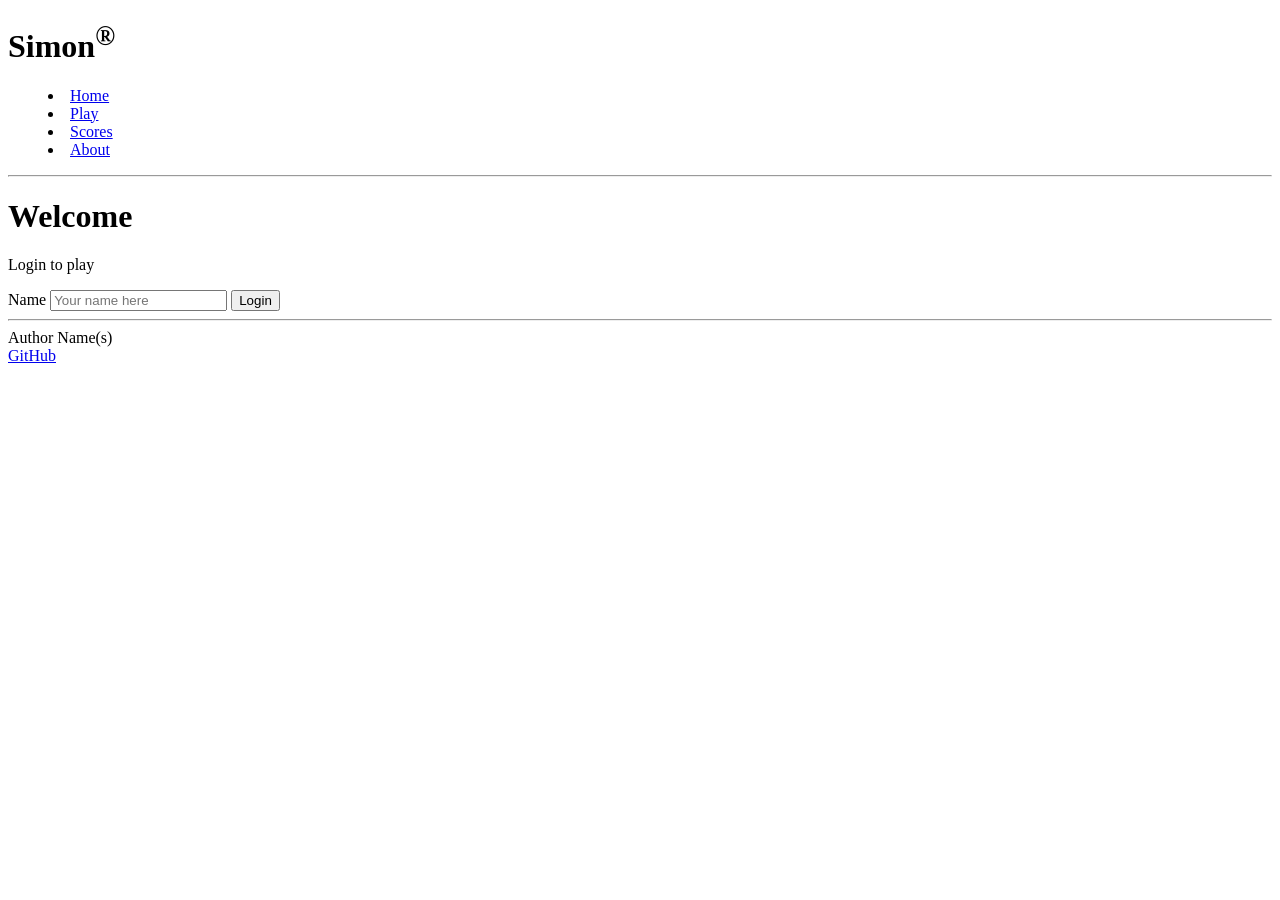
==== index.html @ 94ae513a "Add index.html" ====
<!DOCTYPE html>
<html lang="en">
  <head>
    <meta charset="UTF-8" />
    <!-- Tell browsers not to scale the viewport automatically -->
    <meta name="viewport" content="width=device-width, initial-scale=1.0" />
    <title>Simon</title>
    <link rel="icon" href="favicon.ico" />
  </head>
  <body>
    <!-- Use header, main, and footer elements to give semantic structure -->
    <header>
      <h1>Simon<sup>&reg;</sup></h1>

      <!-- Navigation elements -->
      <nav>
        <!-- Menu is a semantic alternative to <ul> that represents an interaction -->
        <menu>
          <li><a href="index.html">Home</a></li>
          <li><a href="play.html">Play</a></li>
          <li><a href="scores.html">Scores</a></li>
          <li><a href="about.html">About</a></li>
        </menu>
      </nav>

      <!-- Since we don't have the ability to style we use old style HTML to give some visual formatting -->
      <hr />
    </header>

    <main>
      <h1>Welcome</h1>
      <p>Login to play</p>
      <form method="get" action="play.html">
        <label for="name">Name</label>
        <input type="text" id="name" placeholder="Your name here" />
        <button type="submit">Login</button>
      </form>
    </main>

    <footer>
      <hr />
      <span class="text-reset">Author Name(s)</span>
      <br />
      <a href="https://github.com/peartsj/simon.git">GitHub</a>
    </footer>
  </body>
</html>
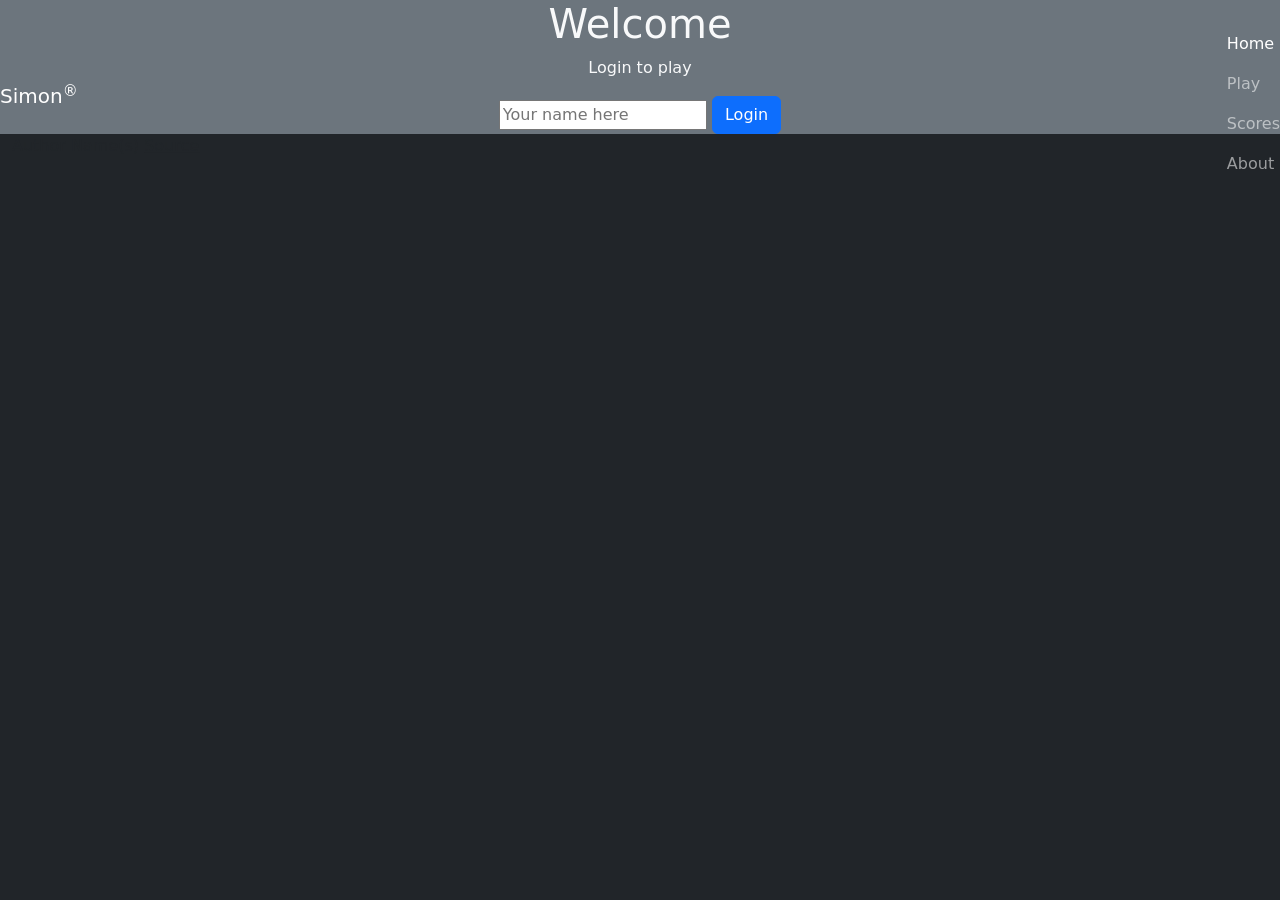
==== commit 80e23326: "Change index file" ====
--- a/index.html
+++ b/index.html
@@ -6,42 +6,58 @@
     <meta name="viewport" content="width=device-width, initial-scale=1.0" />
     <title>Simon</title>
     <link rel="icon" href="favicon.ico" />
+
+    <link rel="stylesheet" href="main.css" />
+
+    <!-- Include bootstrap CSS framework -->
+    <link
+      href="https://cdn.jsdelivr.net/npm/bootstrap@5.2.2/dist/css/bootstrap.min.css"
+      rel="stylesheet"
+      integrity="sha384-Zenh87qX5JnK2Jl0vWa8Ck2rdkQ2Bzep5IDxbcnCeuOxjzrPF/et3URy9Bv1WTRi"
+      crossorigin="anonymous"
+    />
   </head>
-  <body>
-    <!-- Use header, main, and footer elements to give semantic structure -->
-    <header>
-      <h1>Simon<sup>&reg;</sup></h1>
-
-      <!-- Navigation elements -->
-      <nav>
-        <!-- Menu is a semantic alternative to <ul> that represents an interaction -->
-        <menu>
-          <li><a href="index.html">Home</a></li>
-          <li><a href="play.html">Play</a></li>
-          <li><a href="scores.html">Scores</a></li>
-          <li><a href="about.html">About</a></li>
+  <body class="bg-dark text-light">
+    <header class="container-fluid">
+      <nav class="navbar fixed-top navbar-dark">
+        <a class="navbar-brand" href="#">Simon<sup>&reg;</sup></a>
+        <menu class="navbar-nav">
+          <li class="nav-item">
+            <a class="nav-link active" href="index.html">Home</a>
+          </li>
+          <li class="nav-item">
+            <a class="nav-link" href="play.html">Play</a>
+          </li>
+          <li class="nav-item">
+            <a class="nav-link" href="scores.html">Scores</a>
+          </li>
+          <li class="nav-item">
+            <a class="nav-link" href="about.html">About</a>
+          </li>
         </menu>
       </nav>
-
-      <!-- Since we don't have the ability to style we use old style HTML to give some visual formatting -->
-      <hr />
     </header>
 
-    <main>
-      <h1>Welcome</h1>
-      <p>Login to play</p>
-      <form method="get" action="play.html">
-        <label for="name">Name</label>
-        <input type="text" id="name" placeholder="Your name here" />
-        <button type="submit">Login</button>
-      </form>
+    <main class="container-fluid bg-secondary text-center">
+      <div>
+        <h1>Welcome</h1>
+        <p>Login to play</p>
+        <form method="get" action="play.html">
+          <input type="text" id="name" placeholder="Your name here" />
+          <button type="submit" class="btn btn-primary">Login</button>
+        </form>
+      </div>
     </main>
 
-    <footer>
-      <hr />
-      <span class="text-reset">Author Name(s)</span>
-      <br />
-      <a href="https://github.com/peartsj/simon.git">GitHub</a>
+    <footer class="bg-dark text-dark text-muted">
+      <div class="container-fluid">
+        <span class="text-reset">Author Name(s)</span>
+        <a
+          class="text-reset"
+          href="https://github.com/webprogramming260/simon-css"
+          >Source</a
+        >
+      </div>
     </footer>
   </body>
-</html>
+</html>
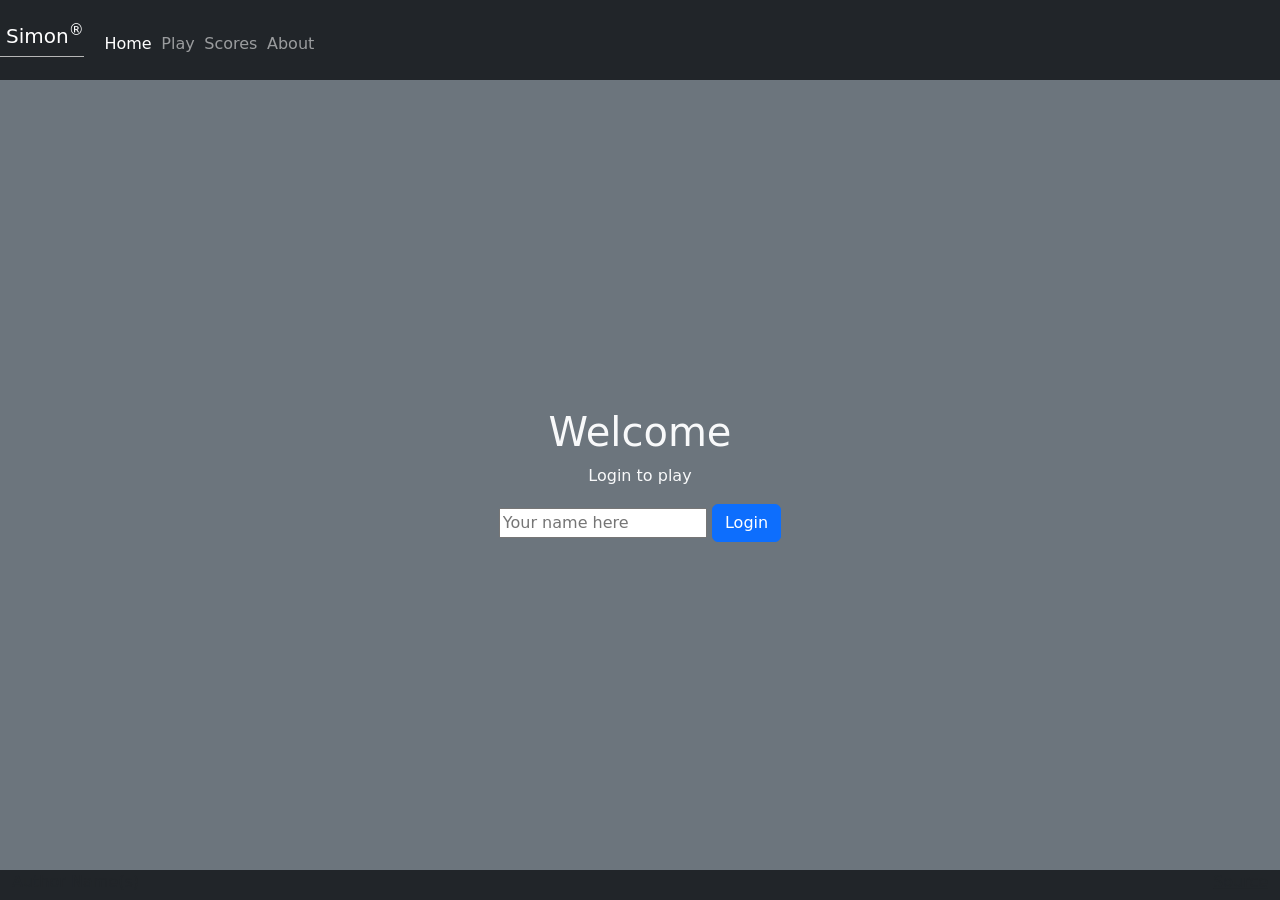
==== commit 31cd34cb: "add scripts and change main in .html files" ====
--- a/index.html
+++ b/index.html
@@ -7,6 +7,7 @@
     <title>Simon</title>
     <link rel="icon" href="favicon.ico" />
 
+    <script src="login.js"></script>
     <link rel="stylesheet" href="main.css" />
 
     <!-- Include bootstrap CSS framework -->
@@ -42,10 +43,10 @@
       <div>
         <h1>Welcome</h1>
         <p>Login to play</p>
-        <form method="get" action="play.html">
+        <div>
           <input type="text" id="name" placeholder="Your name here" />
-          <button type="submit" class="btn btn-primary">Login</button>
-        </form>
+          <button class="btn btn-primary" onclick="login()">Login</button>
+        </div>
       </div>
     </main>
 
@@ -54,7 +55,7 @@
         <span class="text-reset">Author Name(s)</span>
         <a
           class="text-reset"
-          href="https://github.com/webprogramming260/simon-css"
+          href="https://github.com/peartsj/simon.git"
           >Source</a
         >
       </div>
--- a/main.css
+++ b/main.css
@@ -0,0 +1,158 @@
+body {
+    display: flex;
+    flex-direction: column;
+    min-width: 375px;
+  }
+  
+  header {
+    flex: 0 80px;
+  }
+  
+  main {
+    flex: 1 calc(100vh - 110px);
+    display: flex;
+    flex-direction: column;
+    align-items: center;
+    justify-content: space-around;
+  }
+  
+  footer {
+    flex: 0 30px;
+  }
+  
+  menu {
+    flex: 1;
+    display: flex;
+    /*  overwrite Bootstrap so the menu does not wrap */
+    flex-direction: row !important;
+    list-style: none;
+  }
+  
+  .navbar-brand {
+    padding-left: 0.3em;
+    border-bottom: solid rgb(182, 182, 182) thin;
+  }
+  
+  menu .nav-item {
+    padding: 0 0.3em;
+  }
+  
+  footer a {
+    float: right;
+  }
+  
+  #count {
+    color: rgb(246, 239, 158);
+  }
+  
+  .players {
+    flex: 1;
+    width: 100%;
+    padding: 0.5em;
+  }
+  
+  .player-name {
+    color: rgb(118, 190, 210);
+  }
+  
+  .game {
+    background: rgb(0, 0, 0);
+    border-radius: 50%;
+    box-shadow: 0 0 20px 5px rgb(69, 69, 69);
+    width: 80vw;
+    height: 80vw;
+    position: absolute;
+    min-width: 350px;
+    min-height: 350px;
+    max-width: min(80vmin, 1000px);
+    max-height: min(80vmin, 1000px);
+  }
+  
+  .button-container {
+    width: 100%;
+    height: 100%;
+    display: grid;
+    grid-template-columns: 1fr 1fr;
+    gap: 20px;
+  }
+  
+  .button-top-left {
+    border-radius: 100% 0 0 0;
+    margin: 20px 0 0 20px;
+    background-color: green;
+    border: thick solid rgb(36, 53, 0);
+  }
+  
+  .button-top-right {
+    border-radius: 0 100% 0 0;
+    margin: 20px 20px 0 0;
+    background-color: red;
+    border: thick solid rgb(83, 12, 12);
+  }
+  
+  .button-bottom-left {
+    border-radius: 0 0 0 100%;
+    margin: 0 0 20px 20px;
+    background-color: yellow;
+    border: thick solid rgb(130, 124, 13);
+  }
+  
+  .button-bottom-right {
+    border-radius: 0 0 100% 0;
+    margin: 0 20px 20px 0;
+    background-color: blue;
+    border: thick solid rgb(27, 14, 100);
+  }
+  
+  .controls {
+    position: absolute;
+    border-radius: 50%;
+    width: 200px;
+    height: 200px;
+    background-color: black;
+    padding: 2em;
+    display: flex;
+    align-items: center;
+    justify-content: space-around;
+    flex-direction: column;
+  }
+  
+  .game-name {
+    font-size: 2em;
+    font-weight: bold;
+    margin-bottom: 0.5em;
+  }
+  
+  .score {
+    position: absolute;
+    text-align: center;
+    font-size: 20px;
+    font-family: monospace;
+    font-weight: bold;
+    color: red;
+    cursor: default;
+    width: 50px;
+    height: 30px;
+    border-radius: 10px;
+    border: solid thin rgb(117, 0, 0);
+    background-color: #300;
+  }
+  
+  .center {
+    top: 50%;
+    left: 50%;
+    transform: translateX(-50%) translateY(-50%);
+  }
+  
+  @media (max-height: 600px) {
+    header {
+      display: none;
+    }
+    footer {
+      display: none;
+    }
+    main {
+      flex: 1 100vh;
+    }
+  }
+  
